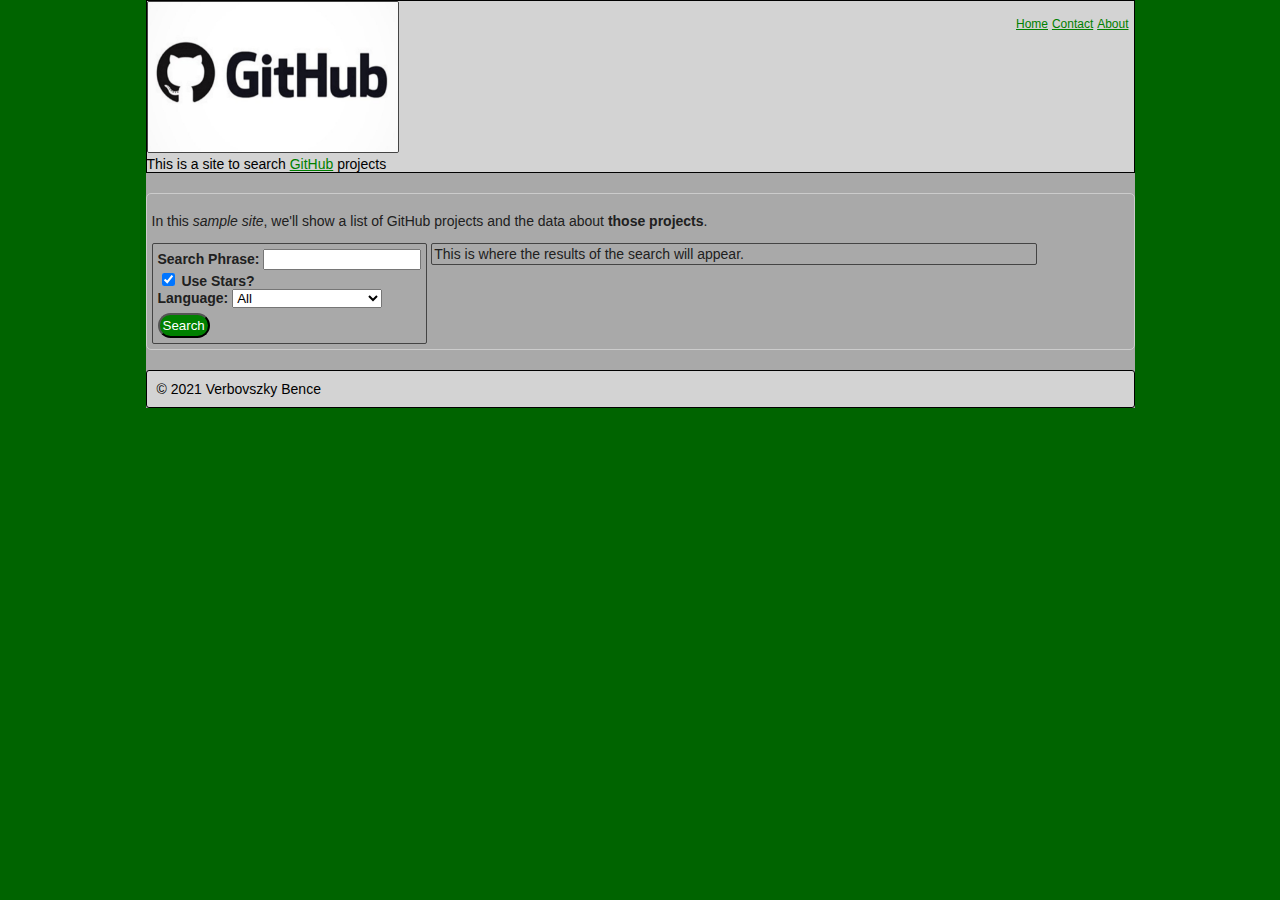
==== GitHub_Hub.html @ b88ebbf3 "Creating main page" ====
<!DOCTYPE html>
<html>
	<head>
		<title>GitHub Hub</title>
		<!-- This is a comment -->
		<!-- [if lt IE 9]>
			<script src="//html5shiv.googlecode.com/svn/trunk/html5.js"></script>
		<![endif]-->
		<link rel="stylesheet" href="css/site.css" />
	</head>
	<body>
		<div class="container">
			<header>
				<nav class="menu">
					<ul>
						<li><a href="GitHub_Hub.html">Home</a></li>
						<li><a href="contact.html">Contact</a></li>
						<li><a href="about.html">About</a></li>
					</ul>
				</nav>
				<div><img src="img/GitHub_logo.jpg" height="150" width="250" class="bordered-image"/></div>
				<div>This is a site to search <a href="https://github.com/">GitHub</a> projects</div>
			</header>
			<section id="main">
				<p>In this <em>sample site</em>, we'll show a list of GitHub projects and the data about <strong>those projects</strong>.</p>
				<form action="http://wilder.azurewebsites.net/echo" method="POST" class="bordered-form simple-form">
					<label for="searchPhrase">Search Phrase:</label>
					<input type="text" name="searchPhrase" id="searchPhrase"/><br/>
					<input type="checkbox" name="useStars" id="useStars" checked="true" />
					<label for="useStars">Use Stars?</label><br/>
					<label for="langChoice">Language:</label>
					<select name="langChoice" id="langChoice">
						<option selected>All</option>
						<option>C#</option>
						<option>Java</option>
						<option>C++</option>
						<option>JavaScript</option>
					</select>
					<br/>
					<input type="submit" value="Search"/>
				</form>
				<div id="results" class="bordered-div">
					This is where the results of the search will appear.
				</div>
			</section>
			<footer>
				&copy; 2021 Verbovszky Bence
			</footer>
		</div>
	</body>
</html>
---- css/site.css ----
/* site.css */
html, body {
	margin: 0px;
	padding: 0px;
}

header, footer {
	background-color: lightgray;
	border: solid 1px black;
	/*font-family: 'Times New Roman', serif;*/
}

footer {
	padding: 10px;
	border-radius: 3px;
}

body {
	font-family: Segoe UI, Arial, Helvetica, sans-serif;
	font-size: 14px;
	background-color: darkgreen; 
}

header nav {
	float: right;
	margin-right: 5px;
	
}

header nav li {
	display: inline;
	font-size: 12px;
}

a {
	color: green;
}

.bordered-image,
.bordered-form,
.bordered-div {
	border: solid 1px #444;
	border-radius: 2px;
}

#main {
	border: solid 1px #CCC;
	border-radius: 5px;
	color: #202020;
	margin: 20px 0px;
	padding: 5px;
}

#results {
	padding: 2px;
	width: 600px;
	display: inline-block;
	vertical-align: top;
}

.simple-form {
	padding: 5px;
	width: 300;
	display: inline-block;
	vertical-align: top;
	/*position: absolute;
	bottom: 5px;
	right: 5px;*/
}

.simple-form label {
	font-weight: bold;
}

.simple-form input[type=text],
.simple-form select,
.simple-form input[type=password],
.simple-form textarea {
	width: 150px;
}

.simple-form input[type=submit] {
	background-color: green;
	color: white;
	border-radius: 15px;
	padding: 3px;
	margin-top: 5px;
}

.container {
	width: 989px;
	margin: 0px auto;
	background-color: darkgray;
}
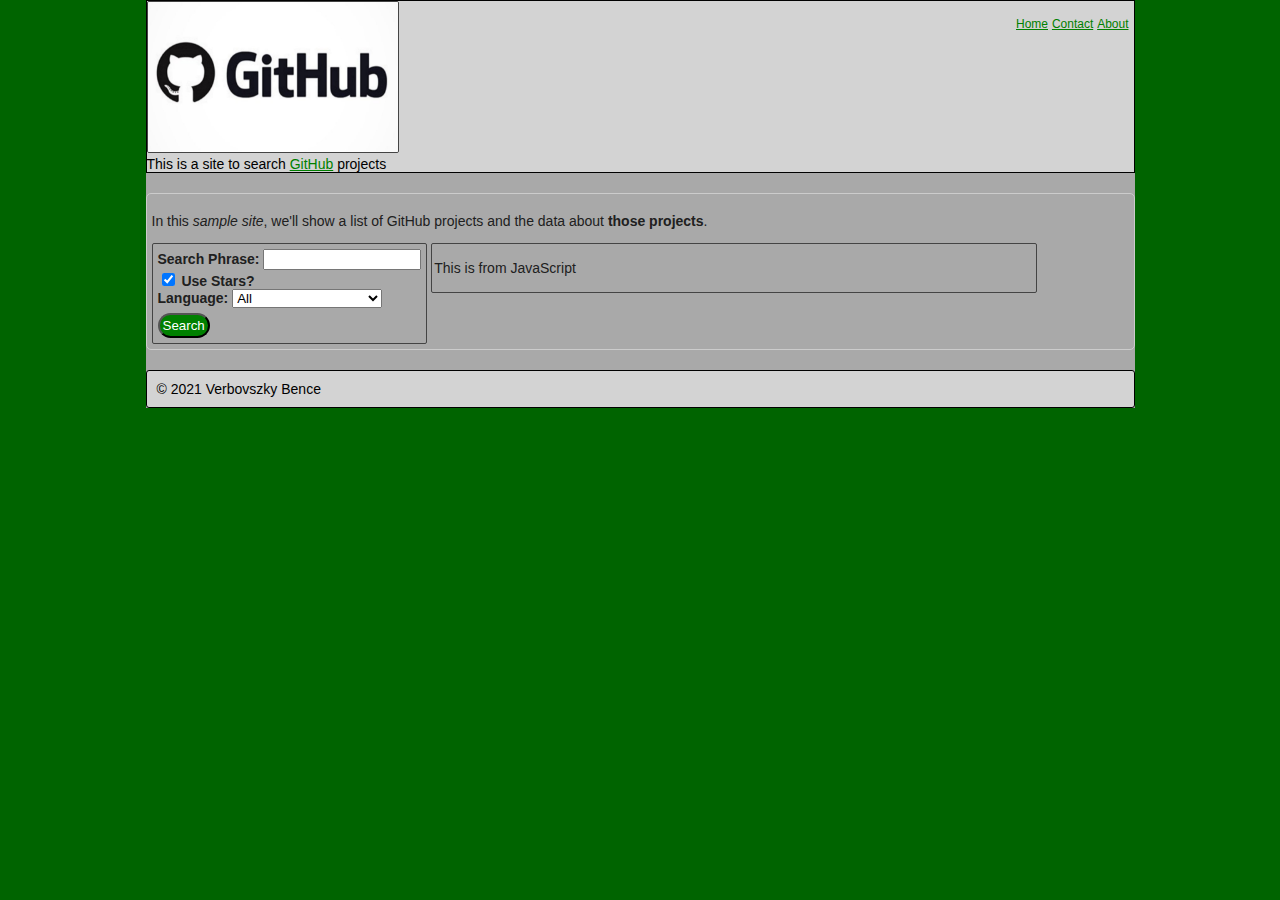
==== commit 3462b4ca: "Adding some simple JavaScript code" ====
--- a/GitHub_Hub.html
+++ b/GitHub_Hub.html
@@ -47,5 +47,6 @@
 				&copy; 2021 Verbovszky Bence
 			</footer>
 		</div>
+		<script type="text/javascript" src="script/index.js"></script>
 	</body>
 </html>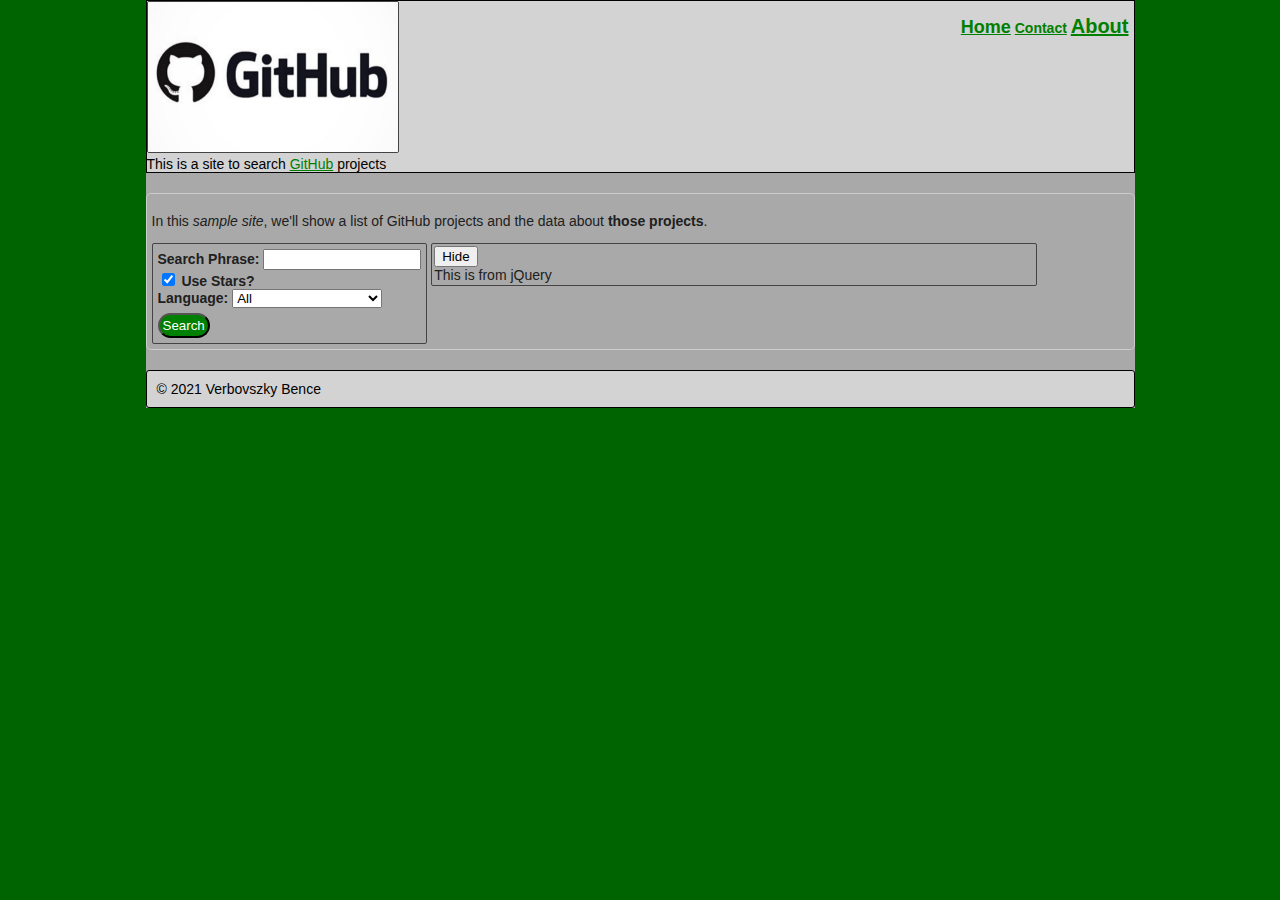
==== commit 1f22a452: "Using jQuery library and finishing the functionality" ====
--- a/GitHub_Hub.html
+++ b/GitHub_Hub.html
@@ -1,4 +1,4 @@
-<!DOCTYPE html>
+﻿<!DOCTYPE html>
 <html>
 	<head>
 		<title>GitHub Hub</title>
@@ -23,7 +23,7 @@
 			</header>
 			<section id="main">
 				<p>In this <em>sample site</em>, we'll show a list of GitHub projects and the data about <strong>those projects</strong>.</p>
-				<form action="http://wilder.azurewebsites.net/echo" method="POST" class="bordered-form simple-form">
+				<form id="gitHubSearchForm" action="http://wilder.azurewebsites.net/echo" method="POST" class="bordered-form simple-form">
 					<label for="searchPhrase">Search Phrase:</label>
 					<input type="text" name="searchPhrase" id="searchPhrase"/><br/>
 					<input type="checkbox" name="useStars" id="useStars" checked="true" />
@@ -40,13 +40,15 @@
 					<input type="submit" value="Search"/>
 				</form>
 				<div id="results" class="bordered-div">
-					This is where the results of the search will appear.
+					<button id="toggleButton">Hide</button>
+					<div id="resultList">This is where the results of the search will appear.</div>
 				</div>
 			</section>
 			<footer>
 				&copy; 2021 Verbovszky Bence
 			</footer>
 		</div>
+		<script type="text/javascript" src="https://code.jquery.com/jquery-3.6.0.min.js"></script>
 		<script type="text/javascript" src="script/index.js"></script>
 	</body>
 </html>--- a/css/site.css
+++ b/css/site.css
@@ -1,4 +1,4 @@
-/* site.css */
+﻿/* site.css */
 html, body {
 	margin: 0px;
 	padding: 0px;
@@ -91,4 +91,13 @@
 	width: 989px;
 	margin: 0px auto;
 	background-color: darkgray;
+}
+
+.result {
+	margin: 5px;
+	border: solid 1px #888;
+}
+
+.result .title {
+	font-weight: bold;
 }